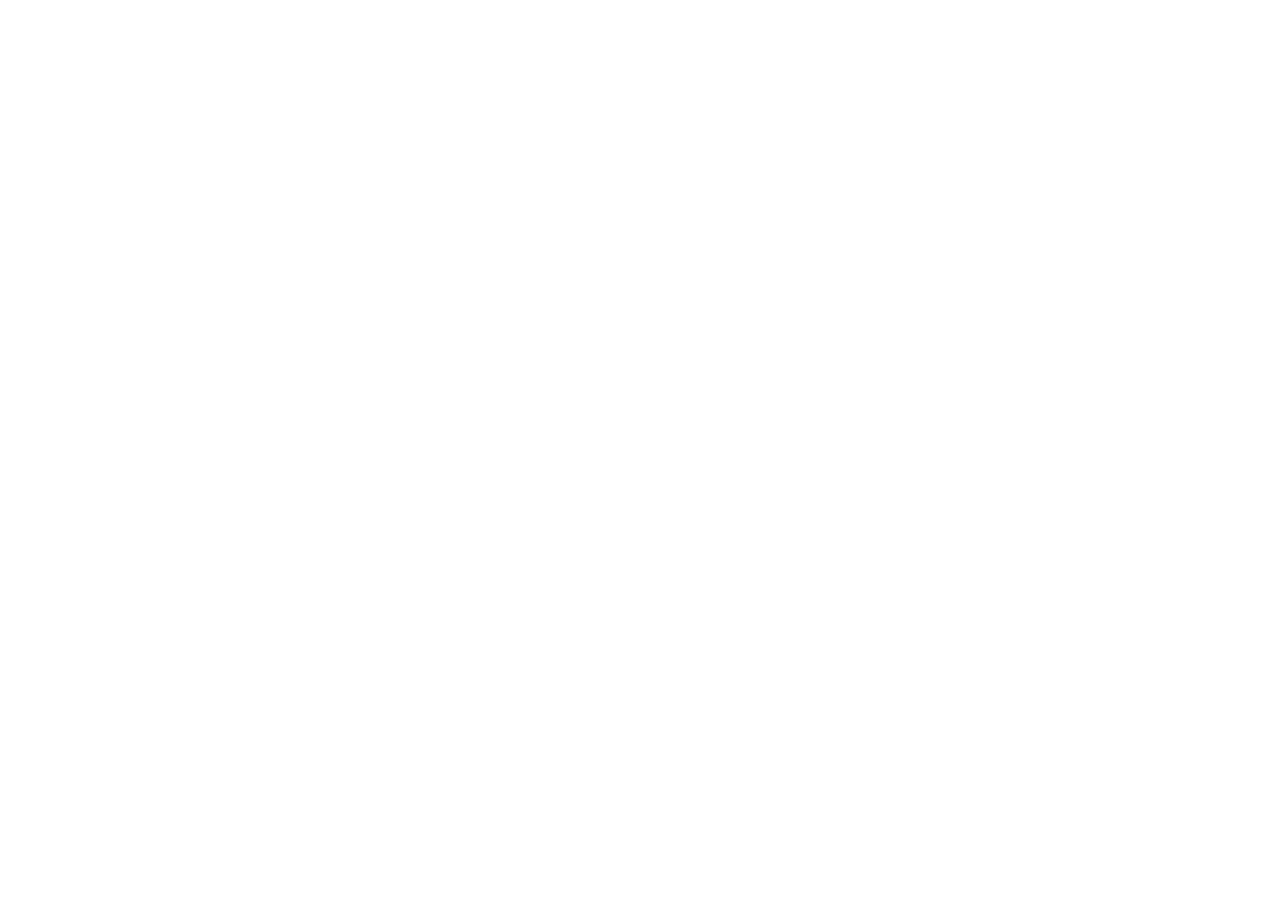
==== SocialFeed/wwwroot/test.html @ e4144cbf "login, register, admin register" ====
<!DOCTYPE html>
<html lang="en">

<head>
    <meta charset="UTF-8" />
    <meta name="viewport" content="width=device-width, initial-scale=1.0" />
    <title>Document</title>
</head>

<body>

</body>

</html>
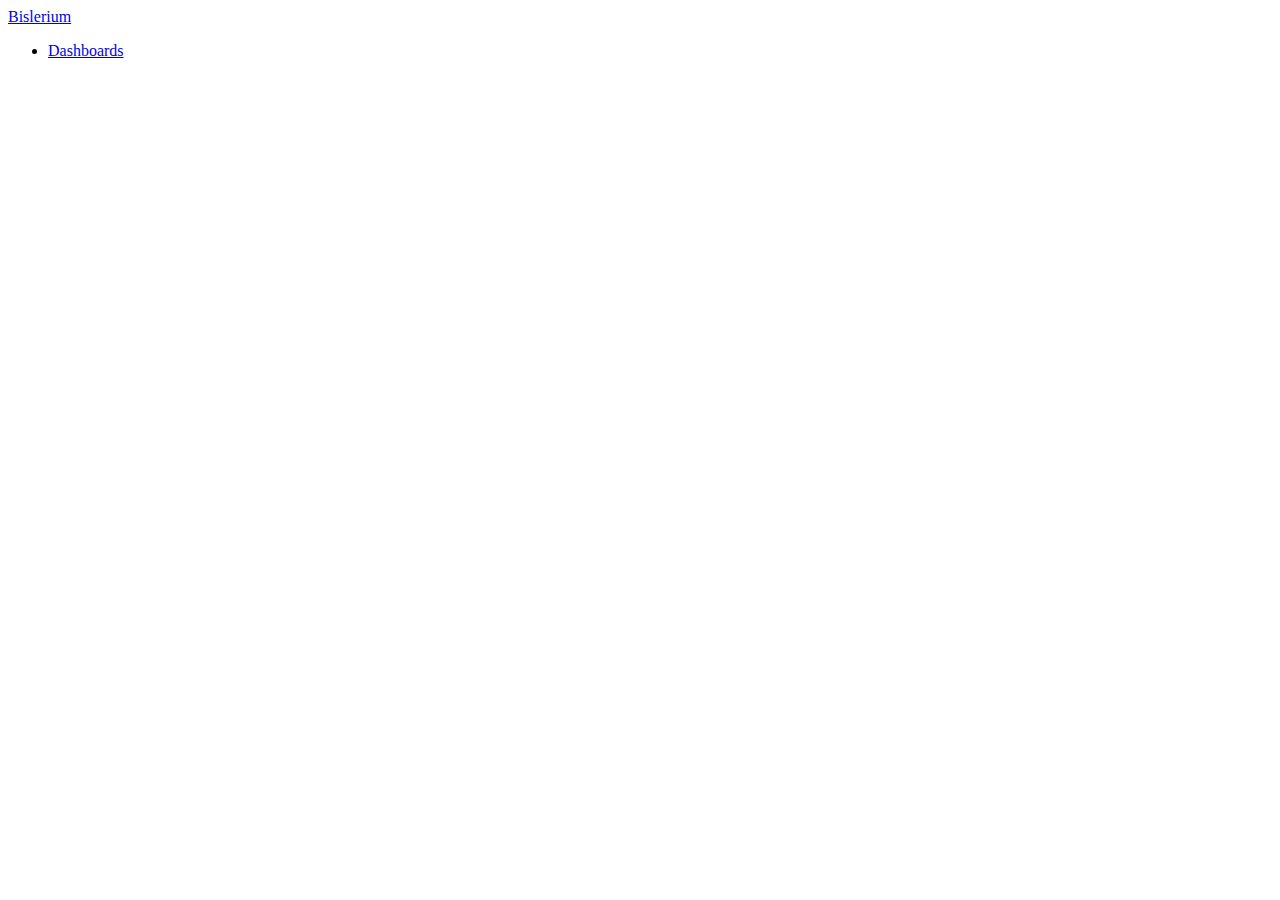
==== commit caf0c9a1: "admin register, register, login, reset password design refactor, navbar design made horizontal" ====
--- a/SocialFeed/wwwroot/test.html
+++ b/SocialFeed/wwwroot/test.html
@@ -8,7 +8,26 @@
 </head>
 
 <body>
+    <header class="header">
+        <div class="container-fluid active">
+            <nav class="navbar navbar-expand-lg">
+                <div class="logo-topbar">
+                    <a href="index.html" class="logo-dark"> Bislerium </a>
+                </div>
 
+                <div class="collapse navbar-collapse active" id="topnav-menu-content">
+                    <ul class="navbar-nav">
+                        <li class="nav-item">
+                            <a class="nav-link dropdown-toggle arrow-none" href="#" id="topnav-dashboards" role="button"
+                                data-bs-toggle="dropdown" aria-haspopup="true" aria-expanded="false">
+                                <i class="uil-dashboard"></i>Dashboards <div class="arrow-down"></div>
+                            </a>
+                        </li>
+                    </ul>
+                </div>
+            </nav>
+        </div>
+    </header>
 </body>
 
 </html>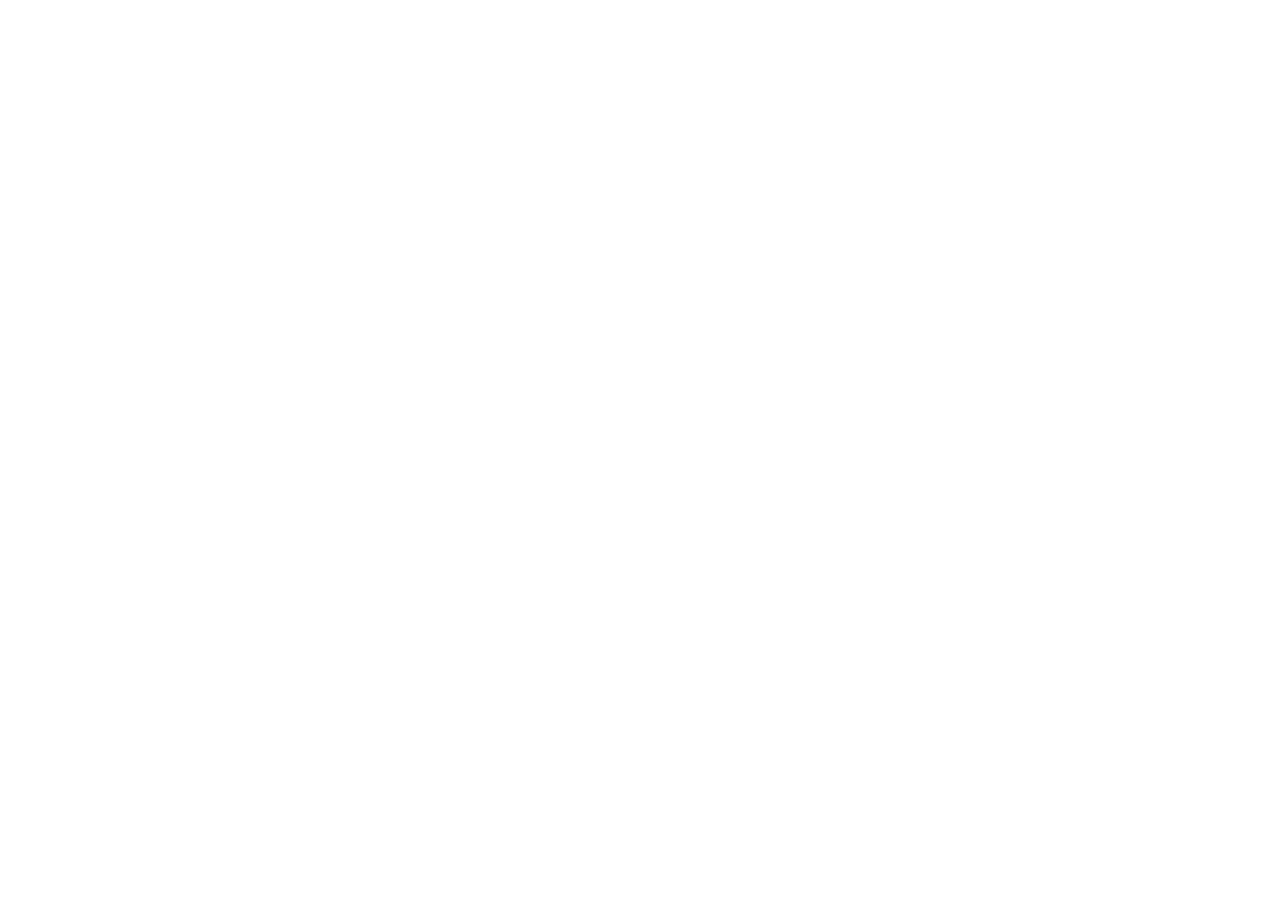
==== commit 908a046b: "navbar" ====
--- a/SocialFeed/wwwroot/test.html
+++ b/SocialFeed/wwwroot/test.html
@@ -8,26 +8,7 @@
 </head>
 
 <body>
-    <header class="header">
-        <div class="container-fluid active">
-            <nav class="navbar navbar-expand-lg">
-                <div class="logo-topbar">
-                    <a href="index.html" class="logo-dark"> Bislerium </a>
-                </div>
-
-                <div class="collapse navbar-collapse active" id="topnav-menu-content">
-                    <ul class="navbar-nav">
-                        <li class="nav-item">
-                            <a class="nav-link dropdown-toggle arrow-none" href="#" id="topnav-dashboards" role="button"
-                                data-bs-toggle="dropdown" aria-haspopup="true" aria-expanded="false">
-                                <i class="uil-dashboard"></i>Dashboards <div class="arrow-down"></div>
-                            </a>
-                        </li>
-                    </ul>
-                </div>
-            </nav>
-        </div>
-    </header>
+    
 </body>
 
 </html>